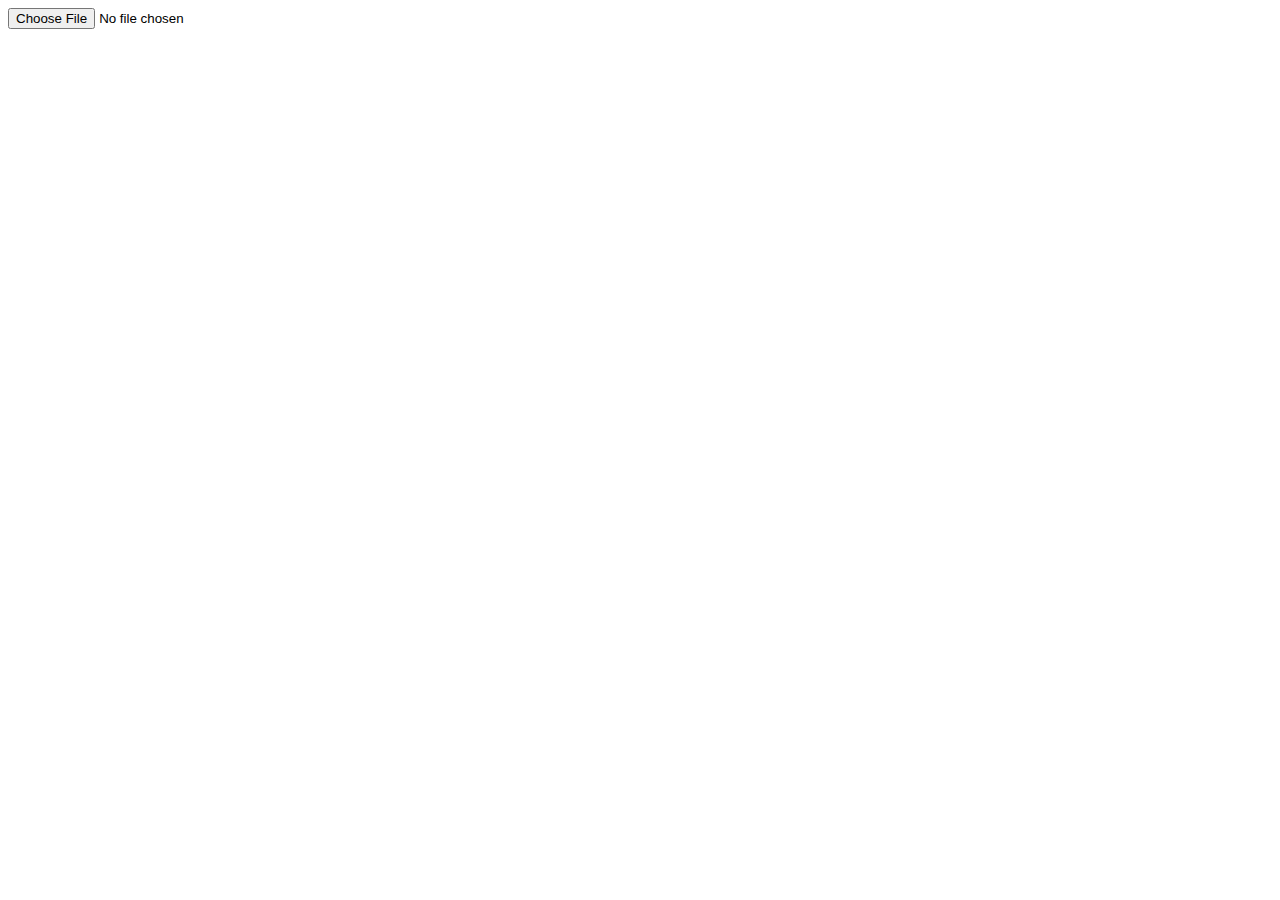
==== PhotoVI/PhotoV&I/proba.html @ e1d3e195 "v.1.2.3" ====
<!DOCTYPE html>
<html lang="en">
<head>
    <meta charset="UTF-8">
    <title>Title</title>

    <script src="scripts/libs/jquery-3.0.0.min.js" type=""></script>
    <script src="scripts/libs/kinvey-html5-1.6.10.min.js" type=""></script>
</head>
<body>

<input type="file" name="_file" id="_file" onchange="fileSelected();" />
<div id="fileinfo">
    <div id="filename"></div>
    <div id="filetype"></div>
</div>

        <script>
            Kinvey.init({
                appKey: 'kid_HycsO3rF',
                appSecret: 'd0c21de73cd04b95aa68f4f48ad6ce66'
            });

            Kinvey.User.login();

            function fileSelected(){
                var oFile = document.getElementById('_file').files[0];
                var oReader = new FileReader();
                oReader.onload = function(e) {
                    document.getElementById('fileinfo').style.display = 'block';
                    document.getElementById('filename').innerHTML = 'Name: ' + oFile.name;
                    document.getElementById('filetype').innerHTML = 'Type: ' + oFile.type;
                };
                oReader.readAsDataURL(oFile);
                fileUpload(oFile);
            }


            function fileUpload(file) {
                var file = document.getElementById('_file').files[0];
                var promise = Kinvey.File.upload(file,{
                    filename: document.getElementById('fileinfo').toString(),
                    mimetype: document.getElementById('filetype').toString()
                });
                promise.then(function() {
                    alert("File Uploaded Successfully");
                }, function(error){
                    alert("File Upload Failure:  " +  error.description);
                });
            }
        </script>
</body>
</html>
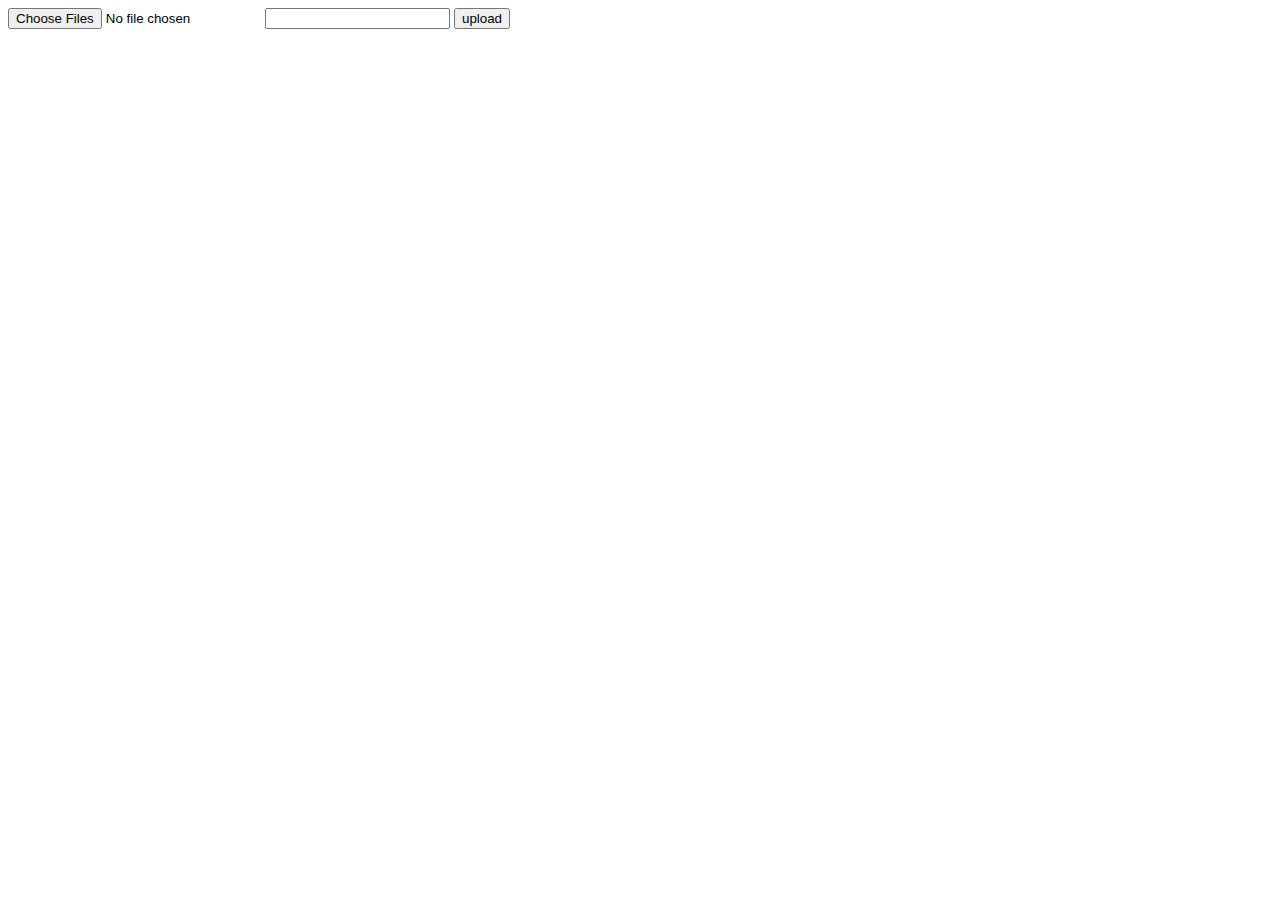
==== commit 97560bb3: "v.1.2.4" ====
--- a/PhotoVI/PhotoV&I/proba.html
+++ b/PhotoVI/PhotoV&I/proba.html
@@ -5,49 +5,75 @@
     <title>Title</title>
 
     <script src="scripts/libs/jquery-3.0.0.min.js" type=""></script>
-    <script src="scripts/libs/kinvey-html5-1.6.10.min.js" type=""></script>
+    <script src="https://code.ospry.io/v1/ospry.js"></script>
+    <style>
+        img {
+            height:150px;
+        }
+    </style>
 </head>
 <body>
 
-<input type="file" name="_file" id="_file" onchange="fileSelected();" />
-<div id="fileinfo">
-    <div id="filename"></div>
-    <div id="filetype"></div>
-</div>
+<form id="up-form">
+    <input type="file" multiple />
+    <input type="text" id="fileName"/>
+    <input type="submit" id="submitBtn" value="upload"/>
+</form>
 
         <script>
-            Kinvey.init({
-                appKey: 'kid_HycsO3rF',
-                appSecret: 'd0c21de73cd04b95aa68f4f48ad6ce66'
+            const kinveyAppID = 'kid_HycsO3rF';
+            const kinveyAppSecret = 'd0c21de73cd04b95aa68f4f48ad6ce66';
+            const kinveyAppMasterSecret = "3b22a7bf51264d209af567ee79d4becc";
+            const kinveyServiceBaseUrl = 'https://baas.kinvey.com/';
+
+            ////////// OSPRAY
+            let ospry = new Ospry('pk-test-rjna2is16e0hjq6g7810zhym');
+            let uploadURL;
+            let fileName = $('#fileName').val;
+            let onUpload = function(err, metadata) {
+
+                ospry.get({
+                    url: metadata.url,
+                    maxHeight: 400,
+                    imageReady: function(err, domImage) {
+                        $('body').append(domImage);
+                    },
+                });
+                uploadURL = JSON.stringify(metadata.url);
+                console.log(uploadURL);
+            };
+
+
+            $('#up-form').submit(function(e) {
+                e.preventDefault();
+                ospry.up({
+                    form: this,
+                    imageReady: onUpload,
+                });
             });
 
-            Kinvey.User.login();
+            $('#submitBtn').click(function () {
+                //event.preventDefault();
 
-            function fileSelected(){
-                var oFile = document.getElementById('_file').files[0];
-                var oReader = new FileReader();
-                oReader.onload = function(e) {
-                    document.getElementById('fileinfo').style.display = 'block';
-                    document.getElementById('filename').innerHTML = 'Name: ' + oFile.name;
-                    document.getElementById('filetype').innerHTML = 'Type: ' + oFile.type;
+                let uploadDataUrl = kinveyServiceBaseUrl + "appdata/" + kinveyAppID + "/Test";
+                let kinveyAuthHeaders = {'Authorization': "Basic " + btoa(kinveyAppID + ":" + kinveyAppMasterSecret)};
+                let uploadData = {
+                    name: fileName,
+                    file: uploadURL
                 };
-                oReader.readAsDataURL(oFile);
-                fileUpload(oFile);
-            }
+                $.ajax({
+                    method: "POST",
+                    url:uploadDataUrl,
+                    data: uploadData,
+                    //ContentType: 'application/json',
+                    headers: kinveyAuthHeaders
+                    //success: render
+                    //error: showAjaxError
+                });
 
 
-            function fileUpload(file) {
-                var file = document.getElementById('_file').files[0];
-                var promise = Kinvey.File.upload(file,{
-                    filename: document.getElementById('fileinfo').toString(),
-                    mimetype: document.getElementById('filetype').toString()
-                });
-                promise.then(function() {
-                    alert("File Uploaded Successfully");
-                }, function(error){
-                    alert("File Upload Failure:  " +  error.description);
-                });
-            }
+            });
+
         </script>
 </body>
 </html>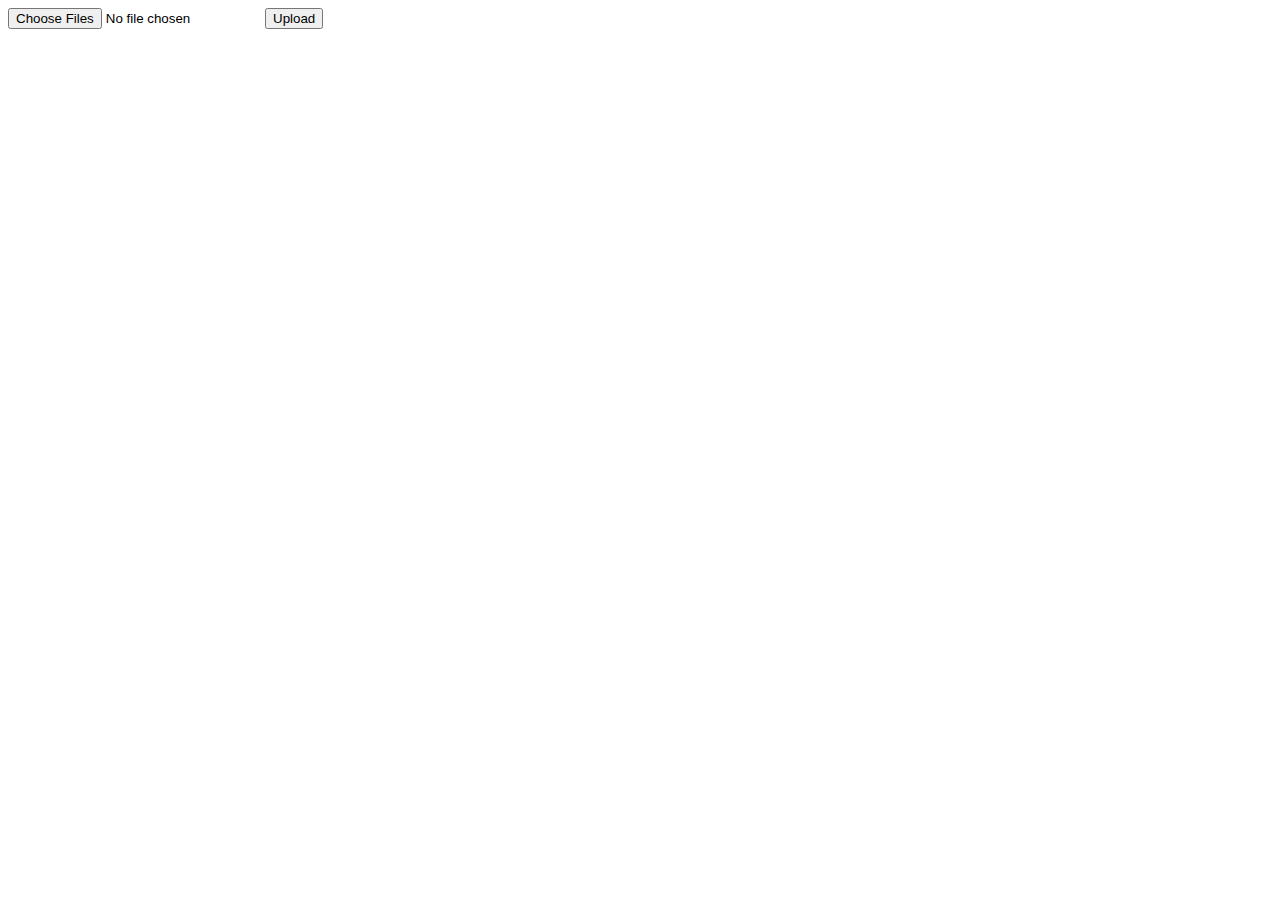
==== commit 64b56c3a: "v.1.2.5" ====
--- a/PhotoVI/PhotoV&I/proba.html
+++ b/PhotoVI/PhotoV&I/proba.html
@@ -2,78 +2,64 @@
 <html lang="en">
 <head>
     <meta charset="UTF-8">
-    <title>Title</title>
-
+    <title>Test</title>
     <script src="scripts/libs/jquery-3.0.0.min.js" type=""></script>
     <script src="https://code.ospry.io/v1/ospry.js"></script>
-    <style>
-        img {
-            height:150px;
-        }
-    </style>
 </head>
 <body>
 
 <form id="up-form">
     <input type="file" multiple />
-    <input type="text" id="fileName"/>
-    <input type="submit" id="submitBtn" value="upload"/>
+    <button type="submit">Upload</button>
 </form>
 
-        <script>
-            const kinveyAppID = 'kid_HycsO3rF';
-            const kinveyAppSecret = 'd0c21de73cd04b95aa68f4f48ad6ce66';
-            const kinveyAppMasterSecret = "3b22a7bf51264d209af567ee79d4becc";
-            const kinveyServiceBaseUrl = 'https://baas.kinvey.com/';
-
-            ////////// OSPRAY
-            let ospry = new Ospry('pk-test-rjna2is16e0hjq6g7810zhym');
-            let uploadURL;
-            let fileName = $('#fileName').val;
-            let onUpload = function(err, metadata) {
-
-                ospry.get({
-                    url: metadata.url,
-                    maxHeight: 400,
-                    imageReady: function(err, domImage) {
-                        $('body').append(domImage);
-                    },
-                });
-                uploadURL = JSON.stringify(metadata.url);
-                console.log(uploadURL);
+<script>
+    const kinveyAppID = 'kid_HycsO3rF';
+    const kinveyAppSecret = 'd0c21de73cd04b95aa68f4f48ad6ce66';
+    const kinveyAppMasterSecret = "3b22a7bf51264d209af567ee79d4becc";
+    const kinveyServiceBaseUrl = 'https://baas.kinvey.com/';
+    ////////// OSPRAY
+    let ospry = new Ospry('pk-test-rjna2is16e0hjq6g7810zhym');
+    let uploadURL;
+    let fileName = $('#fileName').val;
+    let onUpload = function(err, metadata) {
+        ospry.get({
+            url: metadata.url,
+            maxHeight: 400,
+            imageReady: function(err, domImage) {
+                $('body').append(domImage);
+            }
+        });
+        uploadURL = JSON.stringify(metadata.url);
+        console.log(uploadURL);
+        ///// POST to Kinvey
+        if(uploadURL.length > 0){
+            let uploadDataUrl = kinveyServiceBaseUrl + "appdata/" + kinveyAppID + "/Test";
+            let kinveyAuthHeaders = {'Authorization': "Basic " + btoa(kinveyAppID + ":" + kinveyAppMasterSecret)};
+            let uploadData = {
+                name: fileName,
+                file: uploadURL
             };
+            $.ajax({
+                method: "POST",
+                url:uploadDataUrl,
+                data: uploadData,
+                //ContentType: 'application/json',
+                headers: kinveyAuthHeaders
+                //success: render
+                //error: showAjaxError
+            });
+        }
+    };
+    $('#up-form').submit(function(e) {
+        e.preventDefault();
+        ospry.up({
+            form: this,
+            imageReady: onUpload
+        });
+    });
 
 
-            $('#up-form').submit(function(e) {
-                e.preventDefault();
-                ospry.up({
-                    form: this,
-                    imageReady: onUpload,
-                });
-            });
-
-            $('#submitBtn').click(function () {
-                //event.preventDefault();
-
-                let uploadDataUrl = kinveyServiceBaseUrl + "appdata/" + kinveyAppID + "/Test";
-                let kinveyAuthHeaders = {'Authorization': "Basic " + btoa(kinveyAppID + ":" + kinveyAppMasterSecret)};
-                let uploadData = {
-                    name: fileName,
-                    file: uploadURL
-                };
-                $.ajax({
-                    method: "POST",
-                    url:uploadDataUrl,
-                    data: uploadData,
-                    //ContentType: 'application/json',
-                    headers: kinveyAuthHeaders
-                    //success: render
-                    //error: showAjaxError
-                });
-
-
-            });
-
-        </script>
+</script>
 </body>
 </html>